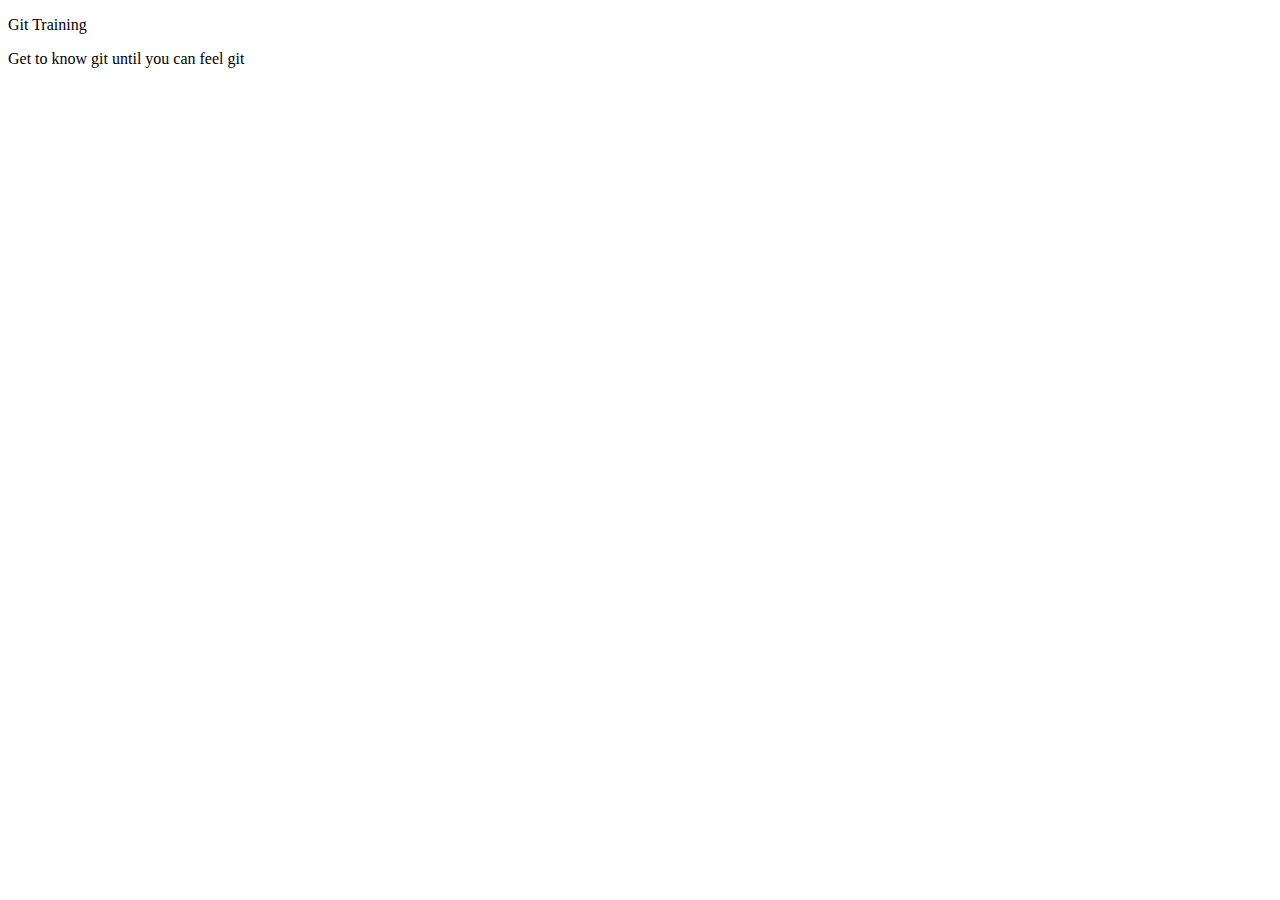
==== index.html @ 49504fc7 "Initial commit" ====
<!doctype html>
<html lang="en">
<head>
	<meta charset="UTF-8">
	<title>my app</title>
</head>
<body>
	<div id="container" class="top">
		<div>
			<p>Git Training</p>
			<p>Get to know git until you can feel git</p>
		</div>
	</div>
</body>
</html>
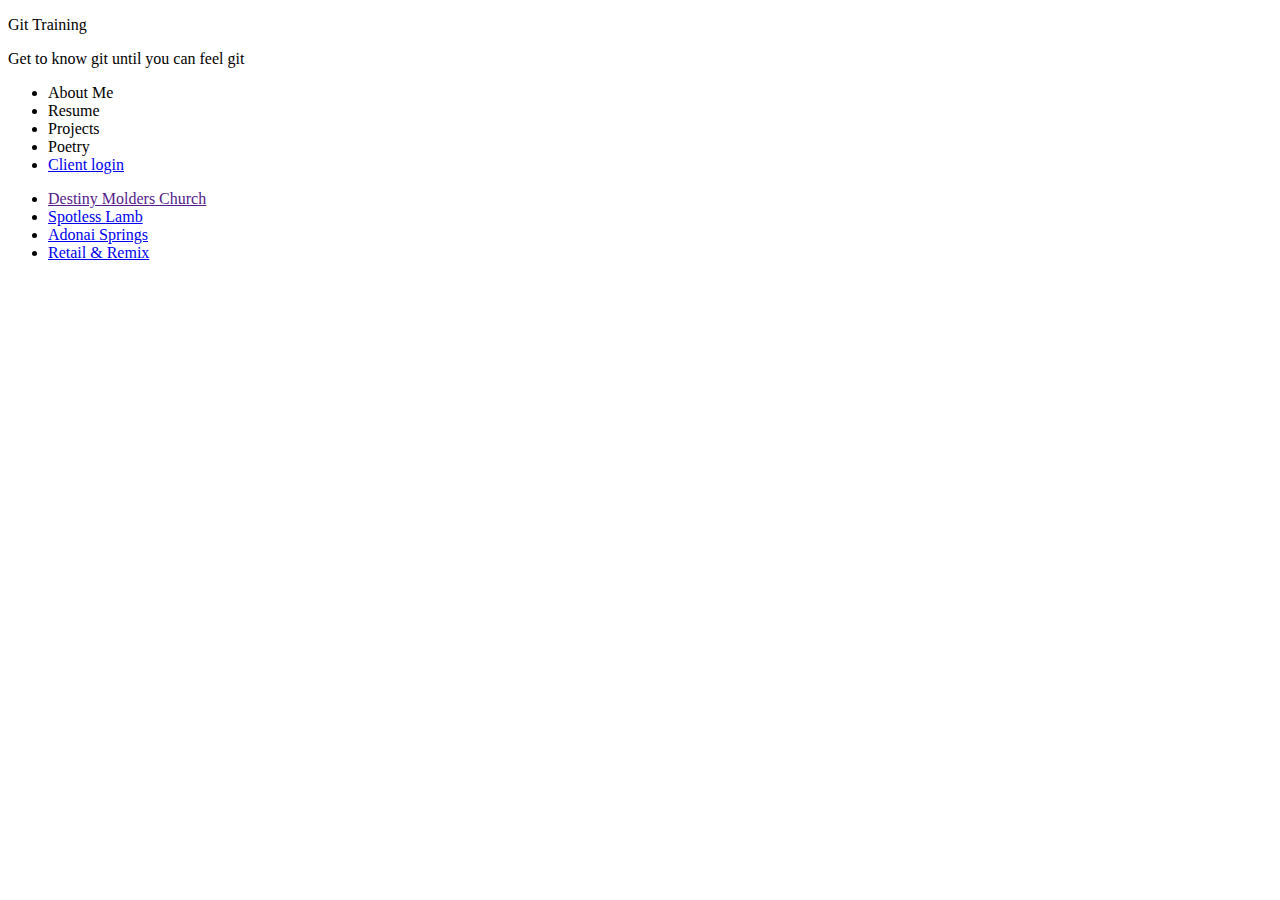
==== commit afc006ee: "login form" ====
--- a/index.html
+++ b/index.html
@@ -5,11 +5,37 @@
 	<title>my app</title>
 </head>
 <body>
-	<div id="container" class="top">
-		<div>
-			<p>Git Training</p>
-			<p>Get to know git until you can feel git</p>
-		</div>
+	<div id="container-main" >
+		<header>
+			<div class="top">
+				<p>Git Training</p>
+				<p>Get to know git until you can feel git</p>
+			</div>
+		</header>
+		<aside>
+			<div id="side-map">
+				<ul>
+					<li id="menu-list">About Me</li>
+					<li id="menu-list">Resume</li>
+					<li id="menu-list">Projects</li>
+					<li id="menu-list">Poetry</li>
+					<li id="menu-list"><a href="login.html">Client login</a></li>
+				</ul>
+			</div>
+			<div class="side-links">
+				<ul>
+					<li class="link"><a href="">Destiny Molders Church</a></li>
+					<li class="link"><a href="#" target='_blank'>Spotless Lamb</a></li>
+					<li class="link"><a href="#" target='_blank'>Adonai Springs</a></li>
+					<li class="link"><a href="#" target='_blank'>Retail & Remix</a></li>					
+					</ul>
+			</div>
+		</aside>
+		<section>
+		
+		</section>
+
+
 	</div>
 </body>
 </html>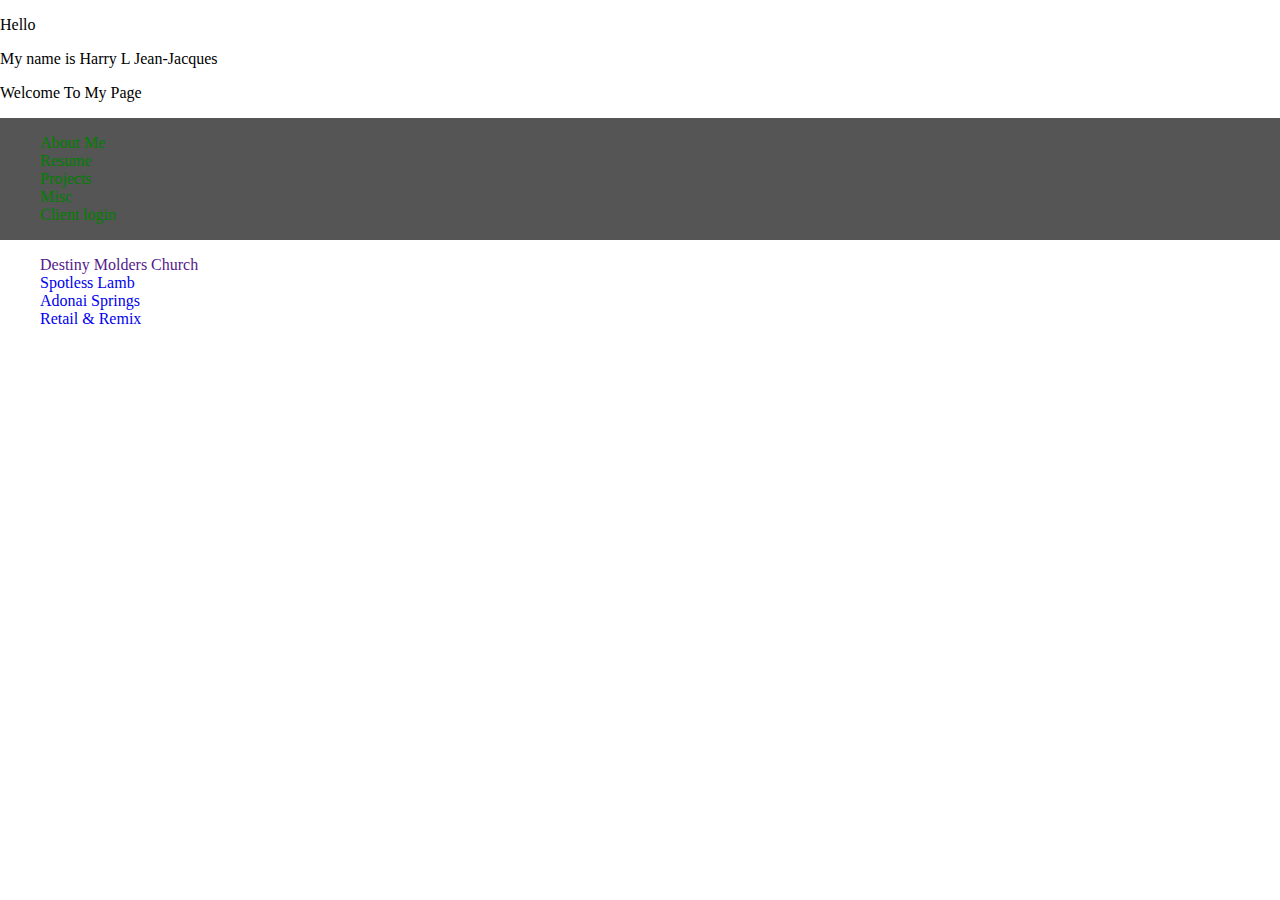
==== commit d83617f9: "new add 326-924" ====
--- a/index.html
+++ b/index.html
@@ -2,26 +2,34 @@
 <html lang="en">
 <head>
 	<meta charset="UTF-8">
-	<title>my app</title>
+	<title>Harry Portfolio</title>
+	<link rel="stylesheet" href="style/main-style.css">
+	<script src="script/main-script.js"></script>
 </head>
 <body>
-	<div id="container-main" >
+	<!-- Main Container -->
+	<div id="container-main">
+	
+		<!-- Header -->
 		<header>
 			<div class="top">
-				<p>Git Training</p>
-				<p>Get to know git until you can feel git</p>
+				<p>Hello</p>
+				<p>My name is Harry L Jean-Jacques</p>
+				<p>Welcome To My Page</p>
 			</div>
 		</header>
-		<aside>
-			<div id="side-map">
+		
+		<!-- Side Bar-->
+		<div>
+			<nav id="side-map">
 				<ul>
-					<li id="menu-list">About Me</li>
-					<li id="menu-list">Resume</li>
-					<li id="menu-list">Projects</li>
-					<li id="menu-list">Poetry</li>
-					<li id="menu-list"><a href="login.html">Client login</a></li>
+					<li id="menu-item"><a href="my-profile.html">About Me</a></li>
+					<li id="menu-item"><a href="resume.html">Resume</a></li>
+					<li id="menu-item"><a href="projects.html">Projects</a></li>
+					<li id="menu-item"><a href="misc.html">Misc</a></li>
+					<li id="menu-item"><a href="login.html">Client login</a></li>
 				</ul>
-			</div>
+			</nav>
 			<div class="side-links">
 				<ul>
 					<li class="link"><a href="">Destiny Molders Church</a></li>
@@ -30,7 +38,7 @@
 					<li class="link"><a href="#" target='_blank'>Retail & Remix</a></li>					
 					</ul>
 			</div>
-		</aside>
+		</div>
 		<section>
 		
 		</section>
--- a/style/main-style.css
+++ b/style/main-style.css
@@ -0,0 +1,30 @@
+body {
+	padding: 0;
+	margin: 0;
+}
+
+li {
+	list-style: none;
+}
+
+a {
+	text-decoration: none;
+}
+
+nav a{
+	color:green;
+}
+
+div {
+	color: black;
+}
+
+#top p{
+	text-align: center;
+}
+
+#side-map {
+	background-color: #555;
+	display: flex;
+	
+}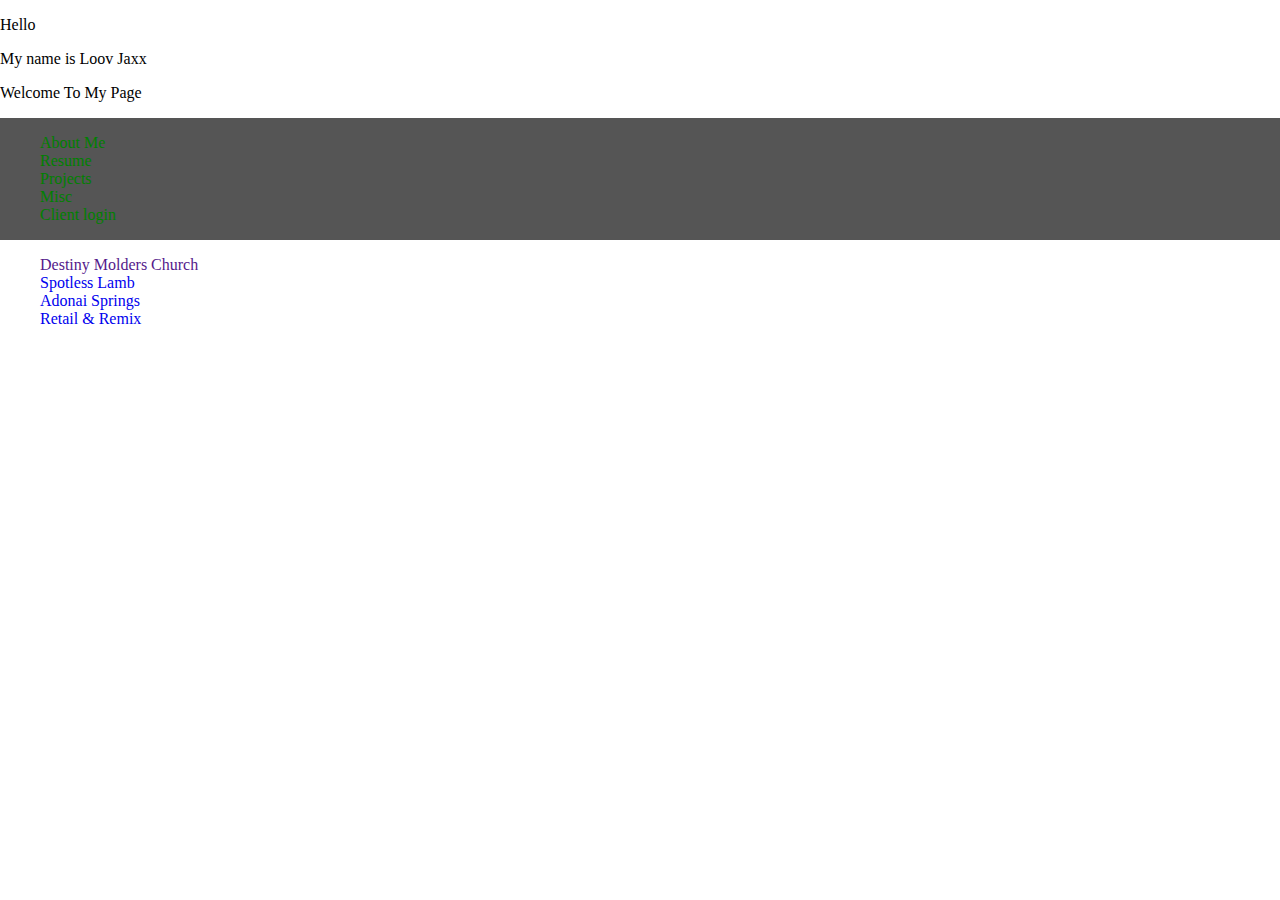
==== commit f5a98fc2: "Update index.html" ====
--- a/index.html
+++ b/index.html
@@ -2,7 +2,7 @@
 <html lang="en">
 <head>
 	<meta charset="UTF-8">
-	<title>Harry Portfolio</title>
+	<title>Loov Portfolio</title>
 	<link rel="stylesheet" href="style/main-style.css">
 	<script src="script/main-script.js"></script>
 </head>
@@ -14,7 +14,7 @@
 		<header>
 			<div class="top">
 				<p>Hello</p>
-				<p>My name is Harry L Jean-Jacques</p>
+				<p>My name is Loov Jaxx</p>
 				<p>Welcome To My Page</p>
 			</div>
 		</header>
